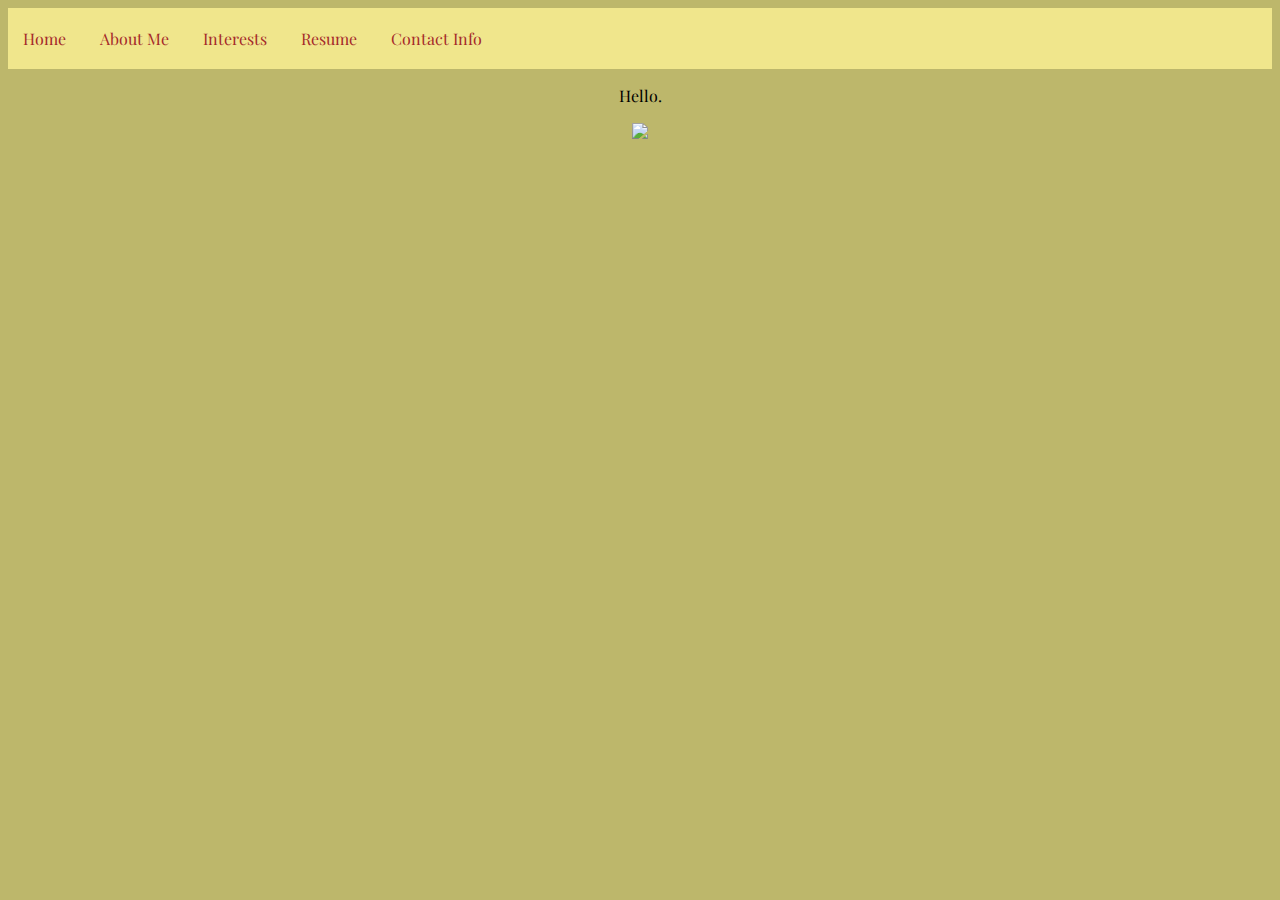
==== About Me.html @ 615285d1 "centered image of me, and text," ====
<!DOCTYPE html>
<html lang="en">
<head>
    <meta charset="UTF-8">
    <meta http-equiv="X-UA-Compatible" content="IE=edge">
    <meta name="viewport" content="width=device-width, initial-scale=1.0">
    <title>Document</title>
    <link rel="stylesheet" href="style.css">
    <title>Document</title>
   <style>
@import url('https://fonts.googleapis.com/css2?family=Playfair+Display&display=swap');

body {
    font-family:'Playfair Display', serif;
}
   </style>
</head>
<body>
    <nav>
        <a href="index.html">Home</a> 
        <a href="About Me.html">About Me</a>
        <a href="Interests.html">Interests</a>
        <a href="https://docs.google.com/document/d/10_Bpl0AvoP5EVD0IW_RYlvI-xj6h8WWYenT63cH6If4/edit?usp=sharing">Resume</a>
        <a href="ContactInfo.html">Contact Info</a>
        </nav>
    <p style="text-align: center;">
Hello. 
    </p>
    <p style="text-align: center;">
        <img src="melmao.jpg"width=300>
    </p>
</body>
</html>
---- style.css ----
@import url('https://fonts.googleapis.com/css2?family=PT+Serif&display=swap');

body {
    font-family: 'PT Serif', serif;
    background-color:darkkhaki;
}

nav {
    background-color: khaki;
}

nav > a {
    color:brown;
    text-decoration: none;
    padding: 20px 15px;
    display: inline-block
}

nav > a:hover {
    background-color:peru;
}
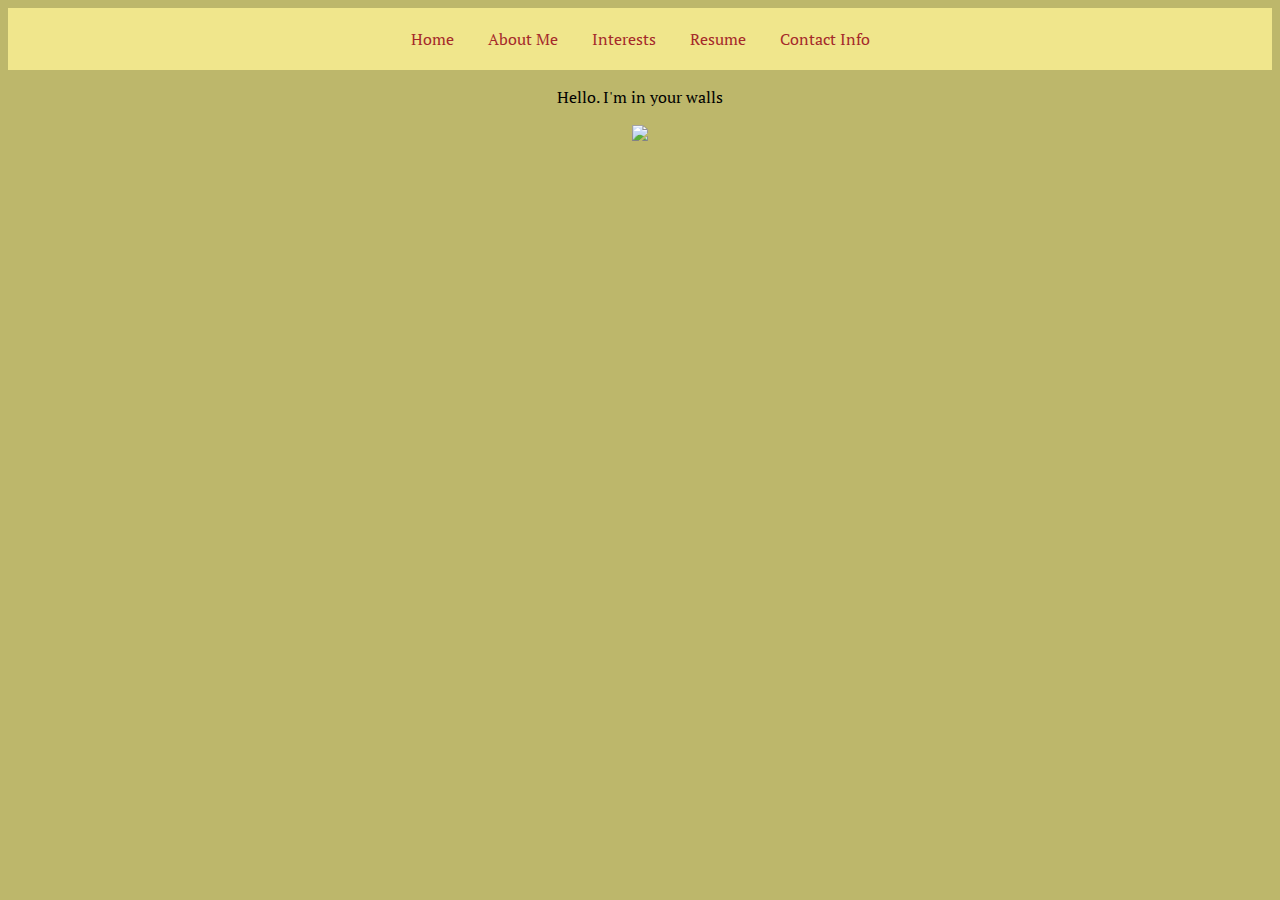
==== commit cb228523: "Added image to interests, text to contact info," ====
--- a/About Me.html
+++ b/About Me.html
@@ -4,16 +4,9 @@
     <meta charset="UTF-8">
     <meta http-equiv="X-UA-Compatible" content="IE=edge">
     <meta name="viewport" content="width=device-width, initial-scale=1.0">
-    <title>Document</title>
+    <title>About Me</title>
     <link rel="stylesheet" href="style.css">
-    <title>Document</title>
-   <style>
-@import url('https://fonts.googleapis.com/css2?family=Playfair+Display&display=swap');
-
-body {
-    font-family:'Playfair Display', serif;
-}
-   </style>
+    <title>About Me</title>
 </head>
 <body>
     <nav>
@@ -22,12 +15,12 @@
         <a href="Interests.html">Interests</a>
         <a href="https://docs.google.com/document/d/10_Bpl0AvoP5EVD0IW_RYlvI-xj6h8WWYenT63cH6If4/edit?usp=sharing">Resume</a>
         <a href="ContactInfo.html">Contact Info</a>
-        </nav>
-    <p style="text-align: center;">
-Hello. 
-    </p>
-    <p style="text-align: center;">
-        <img src="melmao.jpg"width=300>
+    </nav>
+<p class="center">
+Hello. I'm in your walls 
+</p>
+    <p class="center">
+    <img src="melmao.jpg"width=300>
     </p>
 </body>
 </html>--- a/style.css
+++ b/style.css
@@ -7,6 +7,7 @@
 
 nav {
     background-color: khaki;
+    text-align: center;
 }
 
 nav > a {
@@ -20,3 +21,4 @@
     background-color:peru;
 }
 
+.center { text-align: center;}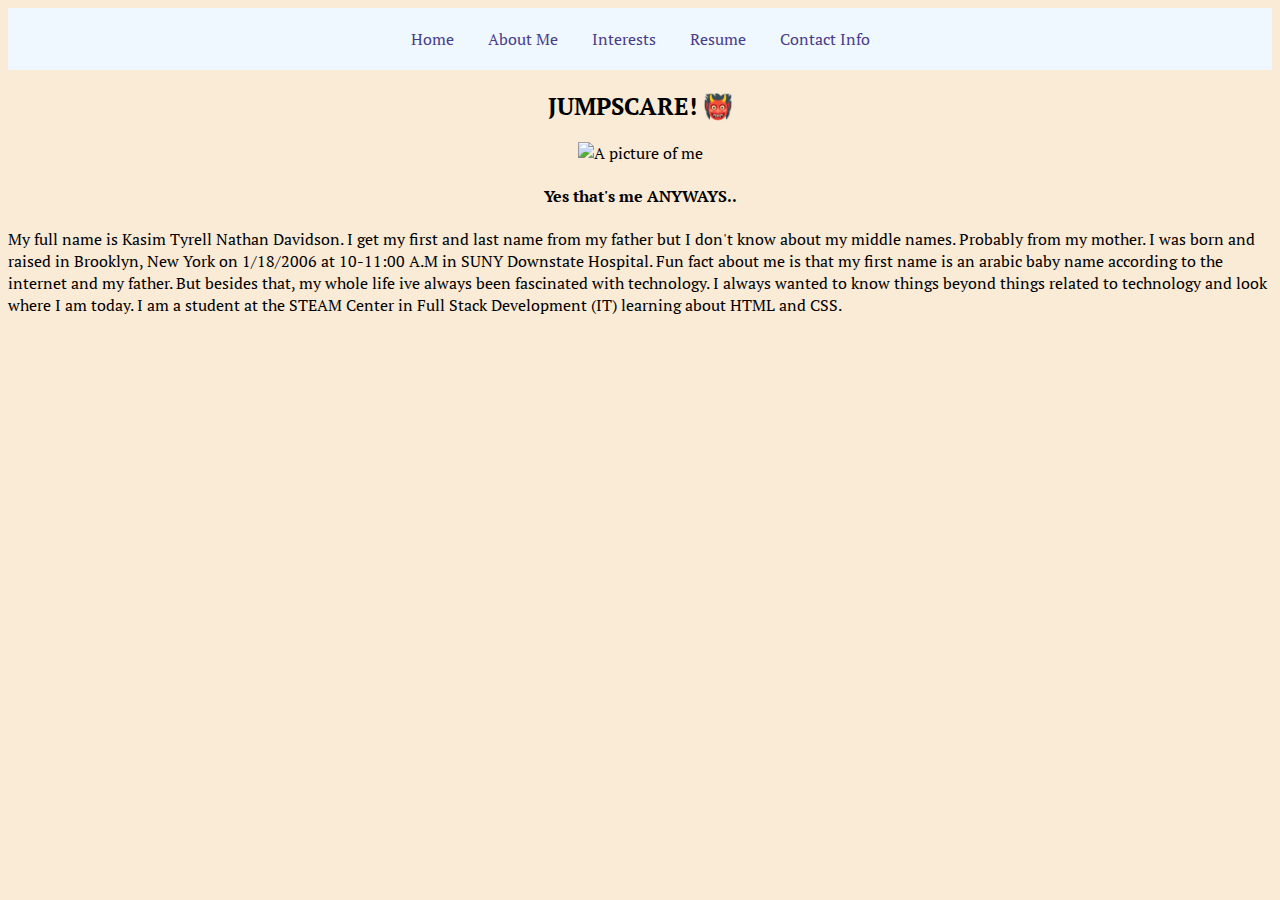
==== commit 7ef68328: "changed theme, image, removed text of email and PN and made it href, customized style of form" ====
--- a/About Me.html
+++ b/About Me.html
@@ -16,11 +16,19 @@
         <a href="https://docs.google.com/document/d/10_Bpl0AvoP5EVD0IW_RYlvI-xj6h8WWYenT63cH6If4/edit?usp=sharing">Resume</a>
         <a href="ContactInfo.html">Contact Info</a>
     </nav>
-<p class="center">
-Hello. I'm in your walls 
-</p>
+<h2 class="center">
+    JUMPSCARE! 👹
+</h2>
     <p class="center">
-    <img src="melmao.jpg"width=300>
+    <img src="melmao.jpg"width=300 alt="A picture of me">
+    </p>
+    <p class="center">
+    <h4 class="center">
+    Yes that's me ANYWAYS..
+    </h4>
+    </p>
+    <p>
+    My full name is Kasim Tyrell Nathan Davidson. I get my first and last name from my father but I don't know about my middle names. Probably from my mother. I was born and raised in Brooklyn, New York on 1/18/2006 at 10-11:00 A.M in SUNY Downstate Hospital. Fun fact about me is that my first name is an arabic baby name according to the internet and my father. But besides that, my whole life ive always been fascinated with technology. I always wanted to know things beyond things related to technology and look where I am today. I am a student at the STEAM Center in Full Stack Development (IT) learning about HTML and CSS.
     </p>
 </body>
 </html>--- a/style.css
+++ b/style.css
@@ -2,23 +2,35 @@
 
 body {
     font-family: 'PT Serif', serif;
-    background-color:darkkhaki;
+    background-color:antiquewhite;
 }
 
 nav {
-    background-color: khaki;
+    background-color:aliceblue;
     text-align: center;
 }
 
 nav > a {
-    color:brown;
+    color:darkslateblue;
     text-decoration: none;
     padding: 20px 15px;
     display: inline-block
 }
 
 nav > a:hover {
-    background-color:peru;
+    background-color:beige;
 }
 
-.center { text-align: center;}+.center { text-align: center;}
+
+.links {text-decoration: none;}
+
+input, textarea {
+    background-color:azure;
+    border-radius: 9px;
+    padding: 8px 10px 10px 12px;
+}
+
+input:focus, textarea:focus{
+    background-color:cornsilk;
+}
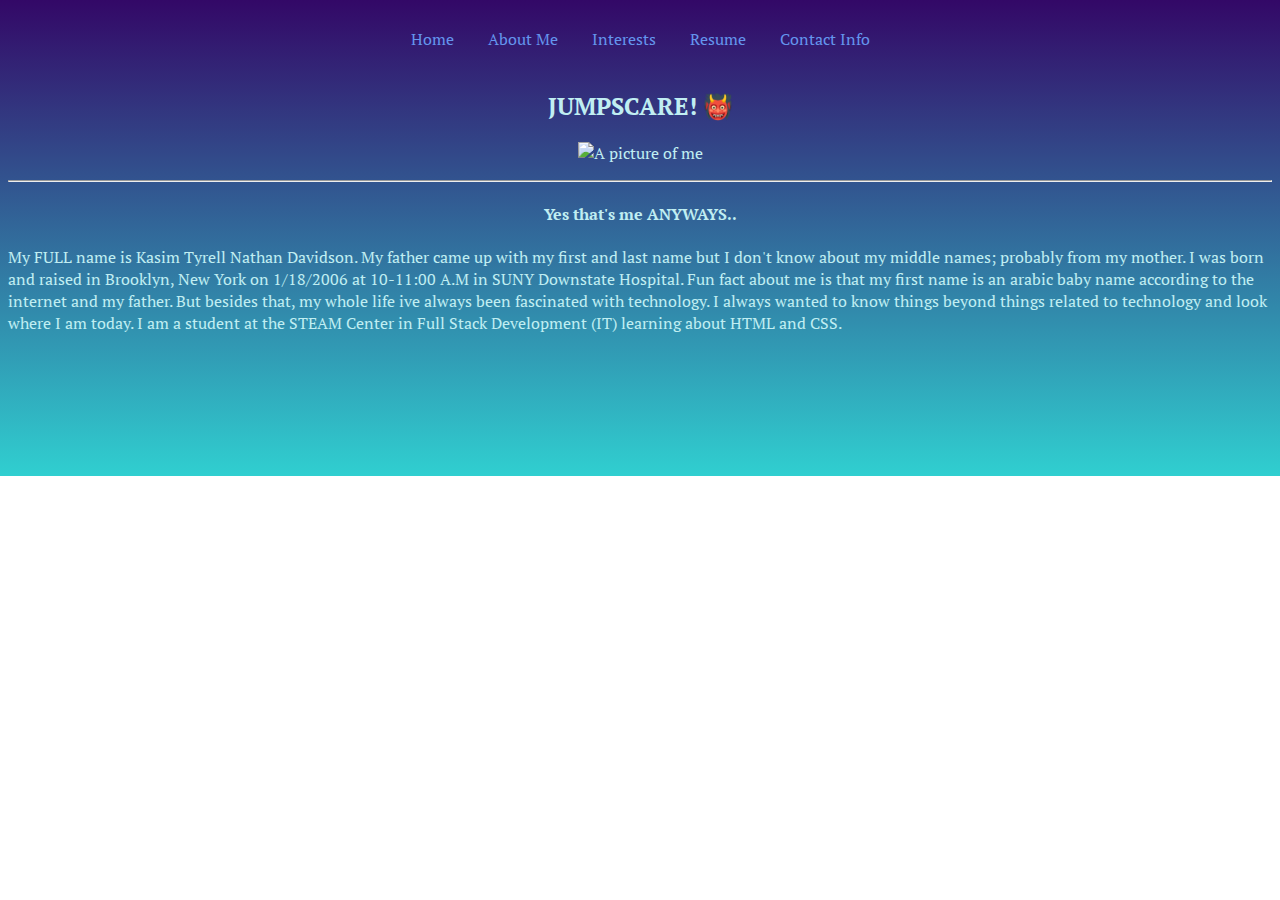
==== commit fe8bdd87: "added bckgrd color and changed text and link and hover color" ====
--- a/About Me.html
+++ b/About Me.html
@@ -4,7 +4,6 @@
     <meta charset="UTF-8">
     <meta http-equiv="X-UA-Compatible" content="IE=edge">
     <meta name="viewport" content="width=device-width, initial-scale=1.0">
-    <title>About Me</title>
     <link rel="stylesheet" href="style.css">
     <title>About Me</title>
 </head>
@@ -21,6 +20,7 @@
 </h2>
     <p class="center">
     <img src="melmao.jpg"width=300 alt="A picture of me">
+    <hr>
     </p>
     <p class="center">
     <h4 class="center">
@@ -28,7 +28,7 @@
     </h4>
     </p>
     <p>
-    My full name is Kasim Tyrell Nathan Davidson. I get my first and last name from my father but I don't know about my middle names. Probably from my mother. I was born and raised in Brooklyn, New York on 1/18/2006 at 10-11:00 A.M in SUNY Downstate Hospital. Fun fact about me is that my first name is an arabic baby name according to the internet and my father. But besides that, my whole life ive always been fascinated with technology. I always wanted to know things beyond things related to technology and look where I am today. I am a student at the STEAM Center in Full Stack Development (IT) learning about HTML and CSS.
+    My FULL name is Kasim Tyrell Nathan Davidson. My father came up with my first and last name but I don't know about my middle names; probably from my mother. I was born and raised in Brooklyn, New York on 1/18/2006 at 10-11:00 A.M in SUNY Downstate Hospital. Fun fact about me is that my first name is an arabic baby name according to the internet and my father. But besides that, my whole life ive always been fascinated with technology. I always wanted to know things beyond things related to technology and look where I am today. I am a student at the STEAM Center in Full Stack Development (IT) learning about HTML and CSS.
     </p>
 </body>
 </html>--- a/style.css
+++ b/style.css
@@ -2,28 +2,35 @@
 
 body {
     font-family: 'PT Serif', serif;
-    background-color:antiquewhite;
+    color:#C0EEF2;
+    background-color: #ffffff;
+    background-image: linear-gradient(to top, #30cfd0 0%, #330867 100%);
+    background-repeat: no-repeat;
+    background-size: 100% 136%;
 }
 
 nav {
-    background-color:aliceblue;
     text-align: center;
 }
 
 nav > a {
-    color:darkslateblue;
+    color:cornflowerblue;
     text-decoration: none;
     padding: 20px 15px;
     display: inline-block
 }
 
 nav > a:hover {
-    background-color:beige;
+    background-color:indigo;
 }
 
 .center { text-align: center;}
 
-.links {text-decoration: none;}
+.links {text-decoration: none;
+        color: aqua;
+}
+
+
 
 input, textarea {
     background-color:azure;
@@ -32,5 +39,9 @@
 }
 
 input:focus, textarea:focus{
-    background-color:cornsilk;
+    background-color:aliceblue;
 }
+
+.float-right {
+    float:right
+}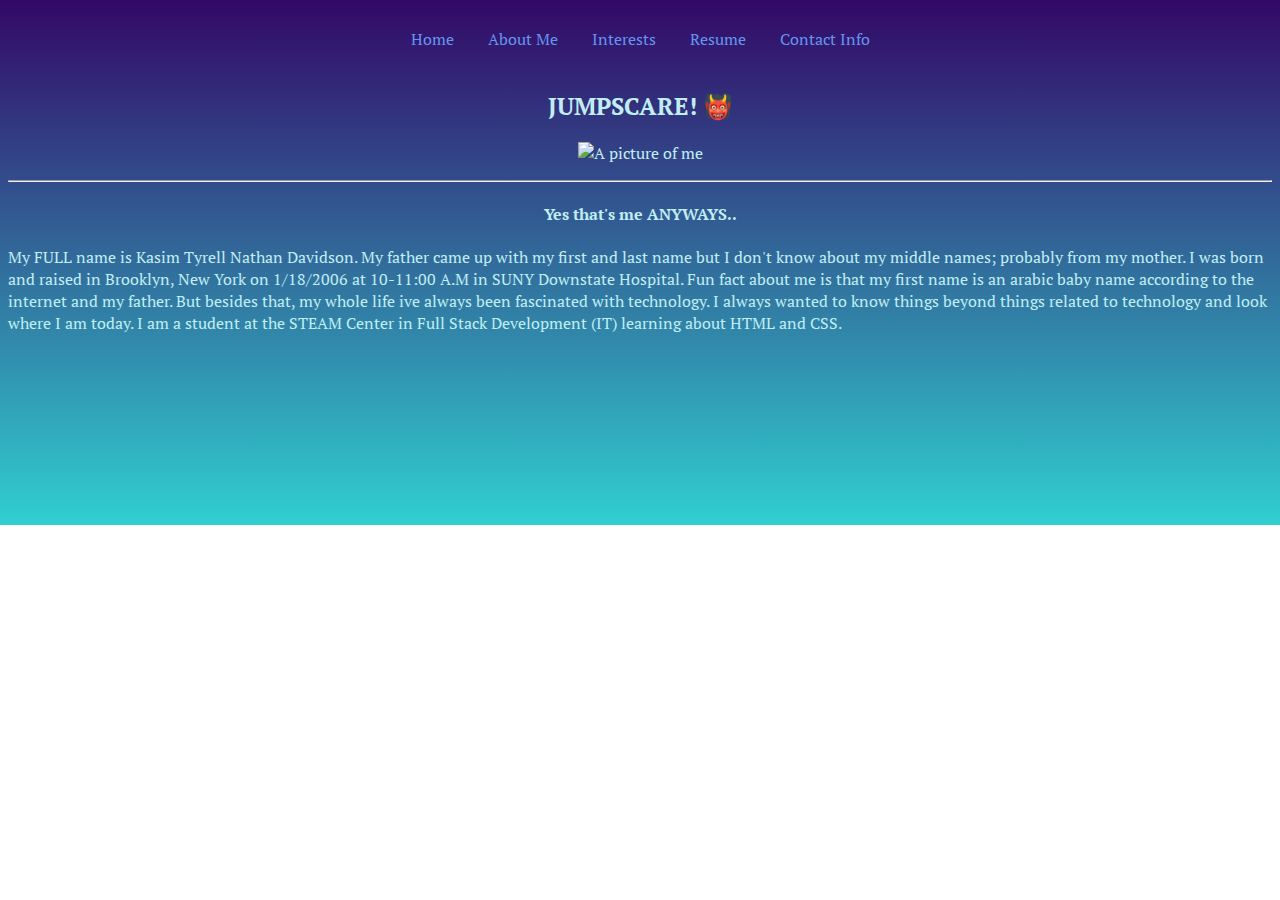
==== commit 4032b938: "added 3 meta names, moved nav to body (i had it in head, mistake)" ====
--- a/About Me.html
+++ b/About Me.html
@@ -4,6 +4,9 @@
     <meta charset="UTF-8">
     <meta http-equiv="X-UA-Compatible" content="IE=edge">
     <meta name="viewport" content="width=device-width, initial-scale=1.0">
+    <meta name="description" content="Kasim Davidson is intelligient and hard working when going for what he needs done.">
+    <meta name="author" content="Kasim Davidson">
+    <meta name="keywords" content="Kasim Davidson,student,full stack development">
     <link rel="stylesheet" href="style.css">
     <title>About Me</title>
 </head>
--- a/style.css
+++ b/style.css
@@ -6,7 +6,7 @@
     background-color: #ffffff;
     background-image: linear-gradient(to top, #30cfd0 0%, #330867 100%);
     background-repeat: no-repeat;
-    background-size: 100% 136%;
+    background-size: 1000% 150%;
 }
 
 nav {
@@ -44,4 +44,8 @@
 
 .float-right {
     float:right
-}+}
+
+@media screen and (max-width: 403px){
+    /* for mobile-phones: */
+}
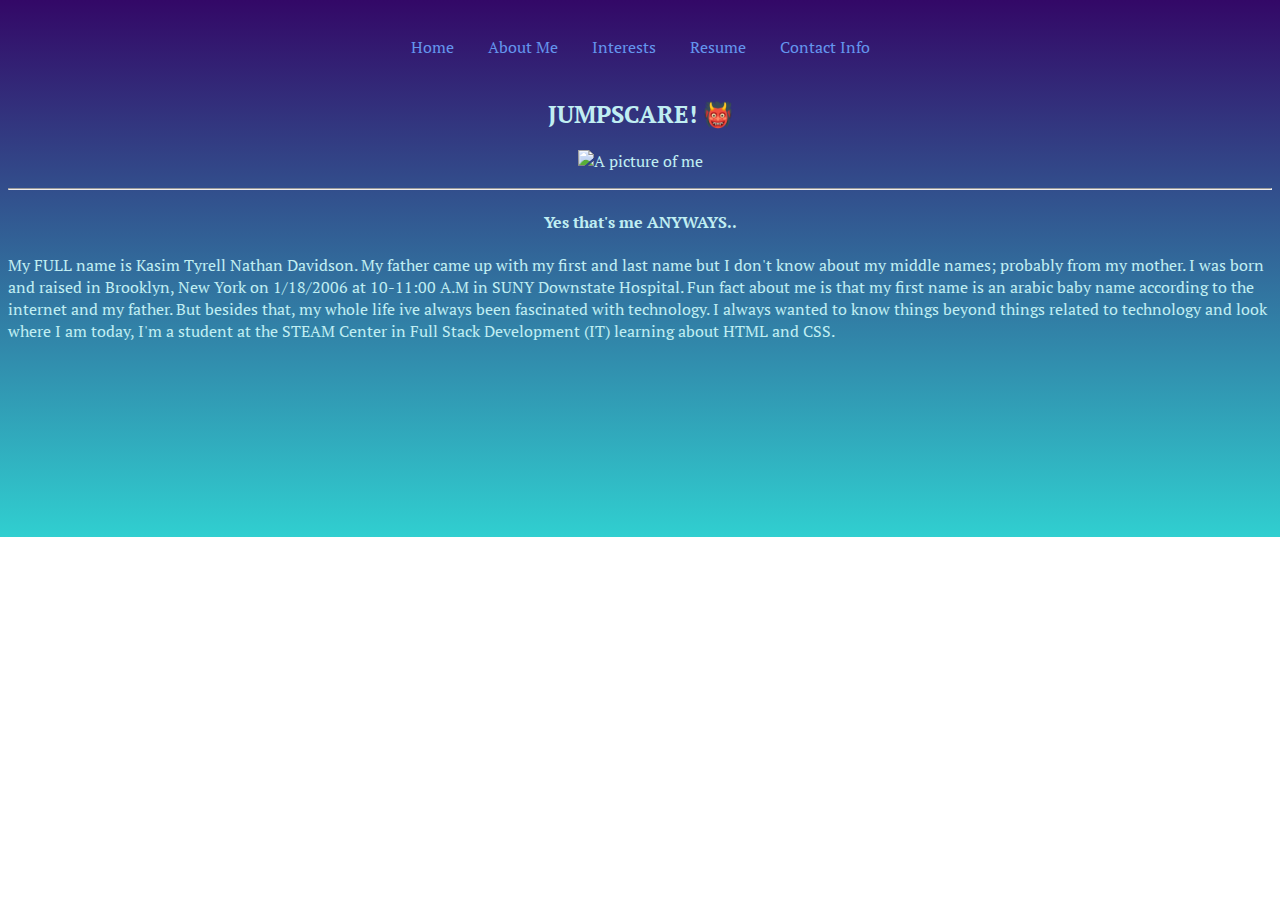
==== commit cb6e4c99: "made content class, added blank to resume link, imgs" ====
--- a/About Me.html
+++ b/About Me.html
@@ -11,27 +11,29 @@
     <title>About Me</title>
 </head>
 <body>
-    <nav>
-        <a href="index.html">Home</a> 
-        <a href="About Me.html">About Me</a>
-        <a href="Interests.html">Interests</a>
-        <a href="https://docs.google.com/document/d/10_Bpl0AvoP5EVD0IW_RYlvI-xj6h8WWYenT63cH6If4/edit?usp=sharing">Resume</a>
-        <a href="ContactInfo.html">Contact Info</a>
-    </nav>
-<h2 class="center">
-    JUMPSCARE! 👹
-</h2>
-    <p class="center">
-    <img src="melmao.jpg"width=300 alt="A picture of me">
-    <hr>
-    </p>
-    <p class="center">
-    <h4 class="center">
-    Yes that's me ANYWAYS..
-    </h4>
-    </p>
-    <p>
-    My FULL name is Kasim Tyrell Nathan Davidson. My father came up with my first and last name but I don't know about my middle names; probably from my mother. I was born and raised in Brooklyn, New York on 1/18/2006 at 10-11:00 A.M in SUNY Downstate Hospital. Fun fact about me is that my first name is an arabic baby name according to the internet and my father. But besides that, my whole life ive always been fascinated with technology. I always wanted to know things beyond things related to technology and look where I am today. I am a student at the STEAM Center in Full Stack Development (IT) learning about HTML and CSS.
-    </p>
+<p>
+        <nav>
+            <a href="index.html">Home</a> 
+            <a href="About Me.html">About Me</a>
+            <a href="Interests.html">Interests</a>
+            <a href="https://docs.google.com/document/d/10_Bpl0AvoP5EVD0IW_RYlvI-xj6h8WWYenT63cH6If4/edit?usp=sharing" target="_blank">Resume</a>
+            <a href="ContactInfo.html">Contact Info</a>
+        </nav>
+    <h2 class="center">
+        JUMPSCARE! 👹
+    </h2>
+        <p class="center">
+        <img src="melmao.jpg" width=300 alt="A picture of me">
+        <hr>
+        </p>
+        <p class="center">
+        <h4 class="center">
+        Yes that's me ANYWAYS..
+        </h4>
+        </p>
+        <p class="content">
+        My FULL name is Kasim Tyrell Nathan Davidson. My father came up with my first and last name but I don't know about my middle names; probably from my mother. I was born and raised in Brooklyn, New York on 1/18/2006 at 10-11:00 A.M in SUNY Downstate Hospital. Fun fact about me is that my first name is an arabic baby name according to the internet and my father. But besides that, my whole life ive always been fascinated with technology. I always wanted to know things beyond things related to technology and look where I am today, I'm a student at the STEAM Center in Full Stack Development (IT) learning about HTML and CSS.
+        </p>   
+</p>
 </body>
 </html>--- a/style.css
+++ b/style.css
@@ -30,7 +30,10 @@
         color: aqua;
 }
 
-
+.content {
+    max-width: 10000px;
+    margin: auto;
+}
 
 input, textarea {
     background-color:azure;
@@ -49,3 +52,10 @@
 @media screen and (max-width: 403px){
     /* for mobile-phones: */
 }
+
+div.sticky {
+    position: -webkit-sticky;
+    position: sticky;
+    top: 0;
+  }
+
